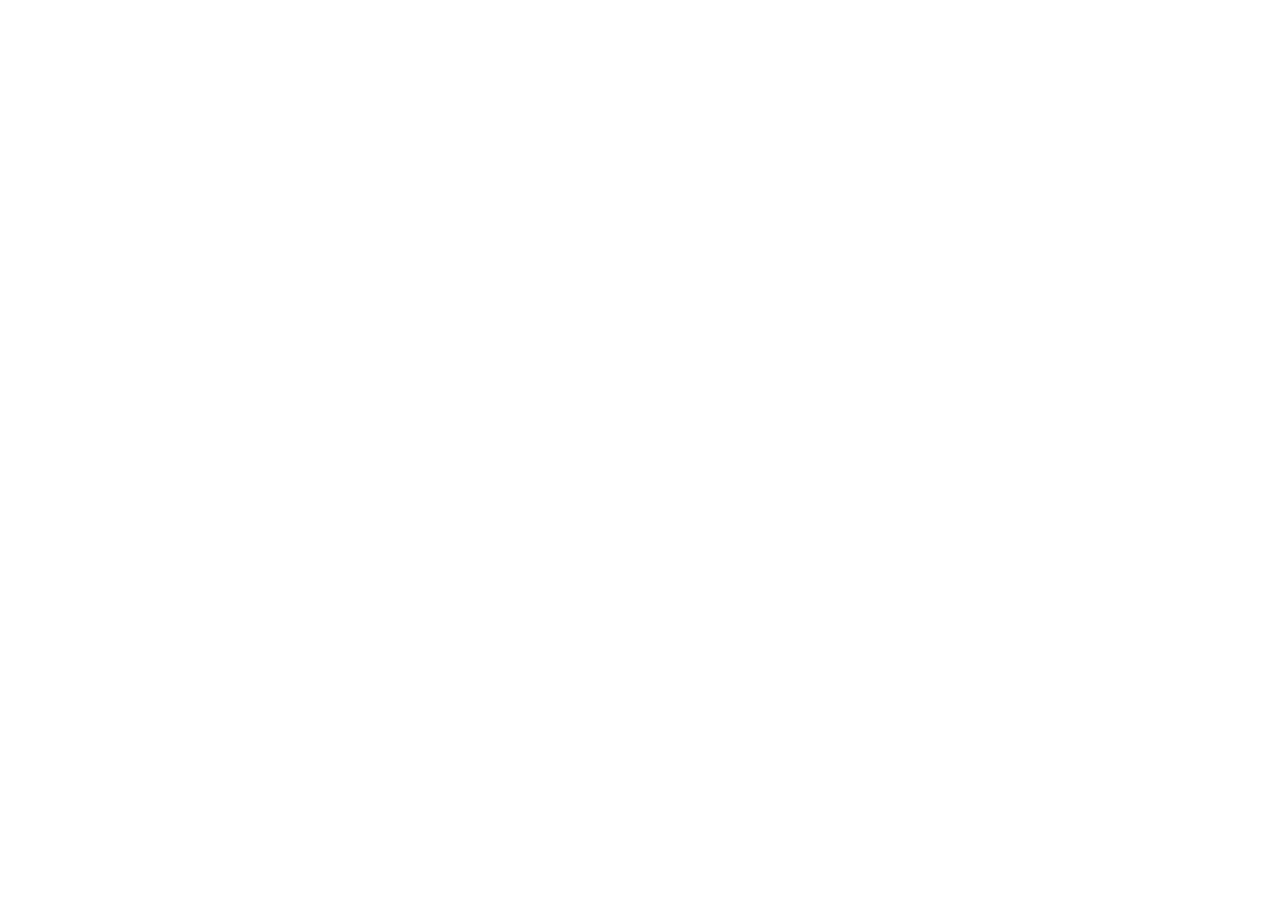
==== admin_staff/Graduation-Project-System/staff/pages/project-details/index.html @ 8a1c6c50 "update" ====
<!DOCTYPE html>
<html lang="en" dir="ltr">
<head>
    <meta charset="UTF-8">
    <meta name="viewport" content="width=device-width, initial-scale=1.0">
    <title>Project Details - Staff Portal</title>
    <!-- Font Awesome -->
    <link rel="stylesheet" href="https://cdnjs.cloudflare.com/ajax/libs/font-awesome/6.4.0/css/all.min.css">
    <!-- Shared Styles -->
    <link rel="stylesheet" href="../../shared/css/reset.css">
    <link rel="stylesheet" href="../../shared/css/layout.css">
    <!-- Page Custom Style -->
    <link rel="stylesheet" href="project-details.css">
</head>
<body>

    <div class="app-layout">
        <div class="sidebar-overlay" id="sidebarOverlay"></div>
        <!-- Sidebar -->
        <aside class="sidebar" id="sidebar">
            <div class="sidebar-header">
                <i class="fa-solid fa-graduation-cap sidebar-logo"></i>
                <h2>Graduation Projects<br>Review System</h2>
            </div>
            
            <hr class="sidebar-divider">

            <nav class="sidebar-nav">
                <ul>
                    <li>
                        <a href="../dashboard/index.html">
                            <i class="fa-solid fa-house"></i>
                            <span>Dashboard</span>
                        </a>
                    </li>
                    <li>
                        <a href="../developers/index.html">
                            <i class="fa-solid fa-users"></i>
                            <span>About Developers</span>
                        </a>
                    </li>
                    <li>
                        <a href="#" id="staffLogoutBtn">
                            <i class="fa-solid fa-right-from-bracket"></i>
                            <span>Logout</span>
                        </a>
                    </li>
                </ul>
                <div class="sidebar-illustration">
                    <img src="../../shared/assests/image.png" alt="Illustration">
                </div>
            </nav>
        </aside>

        <!-- Main Content Area -->
        <main class="main-content">
            <!-- Topbar Header -->
            <div class="topbar">
                <button type="button" class="sidebar-toggle-btn" id="sidebarToggle" aria-label="Toggle menu">
                    <i class="fa-solid fa-bars"></i>
                </button>
                <div class="user-profile-badge">
                    <i class="fa-solid fa-circle-user"></i>
                    <span id="loggedInDoctorName">Dr. Mostafa Shobeir</span>
                </div>
                <div class="breadcrumb-title">
                    <i class="fa-solid fa-house"></i>
                    Home / <span>View Details</span>
                </div>
            </div>

            <!-- Content -->
            <div class="project-details-grid animate-fade-up">

                <!-- Left Column: Team & Members Info -->
                <div class="details-column">

                    <!-- 1. Team Information -->
                    <div class="details-card">
                        <h3 class="card-header-title">Team Information</h3>
                        <div class="team-info-grid">
                            <div class="info-block">
                                <div class="info-label">Department</div>
                                <div class="info-value" id="pDepartment">Computer Science</div>
                            </div>
                            <div class="info-block">
                                <div class="info-label">Program</div>
                                <div class="info-value" id="pProgram">Computer Science</div>
                            </div>
                            <div class="info-block">
                                <div class="info-label">Academic Year</div>
                                <div class="info-value" id="pAcademicYear">2025/2026</div>
                            </div>
                            <div class="info-block">
                                <div class="info-label">Project Status</div>
                                <div class="info-value"><span id="pStatus" class="status-badge status-warning">Pending Review</span></div>
                            </div>
                            <div class="info-block">
                                <div class="info-label">Doctor Supervisor</div>
                                <div class="info-value" id="pSupervisorDoctor">—</div>
                            </div>
                            <div class="info-block">
                                <div class="info-label">TA Supervisor</div>
                                <div class="info-value" id="pSupervisorTa">—</div>
                            </div>
                        </div>
                    </div>

                    <!-- 2. Team Leader -->
                    <div class="details-card">
                        <h3 class="card-header-title">Team Leader</h3>
                        <div class="table-scroll">
                        <table class="mini-table">
                            <thead>
                                <tr>
                                    <th>Name</th>
                                    <th>Phone Number</th>
                                    <th>Role / Track</th>
                                    <th>Student ID</th>
                                </tr>
                            </thead>
                            <tbody id="pLeaderTableBody">
                                <!-- Populated via JS -->
                            </tbody>
                        </table>
                        </div>
                    </div>

                    <!-- 3. Team Members -->
                    <div class="details-card">
                        <h3 class="card-header-title">Team Members</h3>
                        <div class="table-scroll">
                        <table class="mini-table">
                            <thead>
                                <tr>
                                    <th>Name</th>
                                    <th>Phone Number</th>
                                    <th>Role / Track</th>
                                    <th>Student ID</th>
                                </tr>
                            </thead>
                            <tbody id="pMembersTableBody">
                                <!-- Populated via JS -->
                            </tbody>
                        </table>
                        </div>
                    </div>

                </div>

                <!-- Right Column: Project Details -->
                <div class="details-column">
                    <div class="details-card">
                        <h3 class="card-header-title">Project Information</h3>

                        <div class="info-block">
                            <div class="info-label">Project Title</div>
                            <div class="info-value" id="pTitle">Potato Rot Processing System</div>
                        </div>

                        <div class="info-block">
                            <div class="info-label">Project Idea</div>
                            <div class="info-value" id="pIdea">Loading project idea...</div>
                        </div>

                        <div class="info-block">
                            <div class="info-label">Problem Definition</div>
                            <div class="info-value" id="pProblem">Loading problem statement...</div>
                        </div>

                        <div class="info-block">
                            <div class="info-label">Problem Objectives</div>
                            <div class="info-value" id="pObjectives">Loading problem objectives...</div>
                        </div>

                        <div class="info-block">
                            <div class="info-label">Expected Contribution</div>
                            <div class="info-value" id="pContribution">Loading expected contribution...</div>
                        </div>

                        <button class="btn-status-action" id="openReviewModalBtn">
                            <i class="fa-solid fa-clipboard-check"></i> Review Project
                        </button>
                    </div>
                </div>

            </div>

            <!-- Return Back Button -->
            <div class="back-button-wrapper">
                <a href="../dashboard/index.html" class="btn-back">
                    Back
                </a>
            </div>
        </main>
    </div>

    <!-- Review Modal (شاشة المراجعة المنبثقة) -->
    <div id="reviewModal" class="modal-overlay">
        <div class="modal-content">
            <div class="modal-header">
                <h2>Review Project Decision</h2>
                <button id="closeModalBtn" class="close-btn">&times;</button>
            </div>
            
            <div class="modal-body">
                <form id="reviewForm">
                    <label class="form-label">Select Project Status:</label>
                    <div class="radio-options">
                        <label class="radio-card success">
                            <input type="radio" name="reviewStatus" value="Accepted" required>
                            <span>🟢 Accepted</span>
                        </label>
                        <label class="radio-card warning">
                            <input type="radio" name="reviewStatus" value="MinorRevision">
                            <span>🟠 Needs Minor Revision</span>
                        </label>
                        <label class="radio-card warning">
                            <input type="radio" name="reviewStatus" value="MajorRevision">
                            <span>🟠 Needs Major Revision</span>
                        </label>
                        <label class="radio-card danger">
                            <input type="radio" name="reviewStatus" value="Rejected">
                            <span>🔴 Rejected</span>
                        </label>
                    </div>

                    <div class="form-group">
                        <label for="doctorComment" class="form-label">Reviewer Comments / Notes:</label>
                        <textarea id="doctorComment" rows="4" placeholder="Write your feedback for the students or admin here..." required></textarea>
                    </div>

                    <div class="modal-footer">
                        <button type="button" id="cancelModalBtn" class="btn btn-outline-primary">Cancel</button>
                        <button type="submit" class="btn btn-primary">Submit Review</button>
                    </div>
                </form>
            </div>
        </div>
    </div>

    <!-- JS Files -->
    <script src="/api/runtime-config.js"></script>
    <script src="../../shared/js/api.js?v=1"></script>
<script src="../../shared/js/layout.js?v=1"></script>
    <script src="../../shared/js/animations.js?v=1"></script>
    <script src="project-details.js?v=1"></script>
</body>
</html>
---- admin_staff/Graduation-Project-System/staff/shared/css/layout.css ----
/* ==========================================================================
   STAFF SHARED LAYOUT STYLES (layout.css)
   ========================================================================== */

.app-layout {
    display: flex;
    min-height: 100vh;
}

/* Sidebar */
.sidebar {
    width: 280px;
    background: linear-gradient(180deg, #7A9EB8 0%, #8FB3CC 100%);
    color: #1E293B;
    display: flex;
    flex-direction: column;
    position: sticky;
    top: 0;
    height: 100vh;
    transition: transform var(--transition, 0.25s ease);
    z-index: 100;
}

.sidebar-header {
    display: flex;
    align-items: center;
    gap: 14px;
    padding: 30px 24px 20px;
}

.sidebar-logo {
    font-size: 32px;
    color: #1E293B;
}

.sidebar-header h2 {
    font-size: 17px;
    font-weight: 800;
    color: #1E293B;
    line-height: 1.3;
}

.sidebar-divider {
    height: 1px;
    background: rgba(30, 41, 59, 0.15);
    margin: 10px 24px 20px;
    border: none;
}

.sidebar-nav {
    flex: 1;
    padding: 0 16px;
    display: flex;
    flex-direction: column;
}

.sidebar-nav ul {
    display: flex;
    flex-direction: column;
    gap: 8px;
    list-style: none;
    padding: 0;
    margin: 0;
}

.sidebar-nav a {
    display: flex;
    align-items: center;
    gap: 14px;
    padding: 12px 18px;
    border-radius: 12px;
    color: #2D3748;
    font-weight: 700;
    font-size: 15px;
    text-decoration: none;
    transition: all var(--transition, 0.25s ease);
}

.sidebar-nav a i {
    font-size: 20px;
    width: 24px;
    text-align: center;
}

.sidebar-nav a:hover {
    background: rgba(255, 255, 255, 0.25);
}

.sidebar-nav a.active {
    background: rgba(255, 255, 255, 0.4);
    color: #0F172A;
    box-shadow: 0 4px 12px rgba(0, 0, 0, 0.05);
}

.sidebar-illustration {
    margin-top: auto;
    padding: 10px 20px 20px;
    text-align: center;
}

.sidebar-illustration img {
    max-width: 100%;
    height: auto;
    object-fit: contain;
    opacity: 0.9;
}

/* Main Content Area */
.main-content {
    flex: 1;
    padding: 32px 40px;
    background-color: #EBF0F5;
    min-height: 100vh;
    overflow-x: hidden;
}

/* Topbar Header for Staff */
.topbar {
    display: flex;
    align-items: center;
    justify-content: space-between;
    margin-bottom: 28px;
}

.user-profile-badge {
    display: flex;
    align-items: center;
    gap: 10px;
    font-size: 18px;
    font-weight: 800;
    color: #1E293B;
}

.user-profile-badge i {
    font-size: 32px;
    color: #64748B;
}

.breadcrumb-title {
    display: flex;
    align-items: center;
    gap: 8px;
    font-size: 15px;
    font-weight: 700;
    color: #475569;
}

.breadcrumb-title span {
    color: #94A3B8;
    font-weight: 600;
}

/* Badges and Global Utilities */
.status-badge { 
    padding: 6px 16px; 
    border-radius: 50px; 
    font-size: 13px; 
    font-weight: 700; 
    display: inline-flex;
    align-items: center;
    gap: 6px;
}
.status-warning { background: rgba(245, 158, 11, 0.15); color: #D97706; }
.status-success { background: rgba(16, 185, 129, 0.15); color: #059669; }
.status-error { background: rgba(239, 68, 68, 0.15); color: #DC2626; }
.sidebar-illustration {
    margin-top: auto;
    padding: 20px 10px 10px 10px;
    text-align: center;
}

.sidebar-illustration img {
    max-width: 100%;
    height: auto;
    object-fit: contain;
}
/* Buttons */
.btn {
    display: inline-flex; 
    align-items: center; 
    justify-content: center;
    gap: 8px;
    padding: 10px 20px; 
    border-radius: 10px;
    font-weight: 700; 
    font-size: 14px;
    transition: all var(--transition, 0.25s ease);
}
.btn-outline-primary {
    border: 1.5px solid #2563EB;
    color: #2563EB;
    background: transparent;
}
.btn-outline-primary:hover {
    background: #2563EB;
    color: #FFFFFF;
}
.btn-primary {
    background: #2563EB;
    color: #FFFFFF;
}
.btn-primary:hover {
    background: #1D4ED8;
}

/* ==========================================================================
   RESPONSIVE STYLES (added to make the layout adapt to smaller screens)
   Sizes, colors and spacing above are untouched - everything below only
   adds behaviour for narrower viewports.
   ========================================================================== */

/* Hamburger button - hidden on desktop, shown on small screens */
.sidebar-toggle-btn {
    display: none;
    align-items: center;
    justify-content: center;
    width: 40px;
    height: 40px;
    border-radius: 10px;
    background: #FFFFFF;
    color: #334155;
    font-size: 18px;
    box-shadow: 0 2px 8px rgba(15, 23, 42, 0.08);
    flex-shrink: 0;
    cursor: pointer;
}

/* Dark backdrop shown behind the sidebar when it's open on mobile */
.sidebar-overlay {
    display: none;
    position: fixed;
    inset: 0;
    background: rgba(15, 23, 42, 0.5);
    z-index: 99;
}

.sidebar-overlay.active {
    display: block;
}

@media (max-width: 1200px) {
    .main-content {
        padding: 32px 28px;
    }
}

@media (max-width: 1024px) {
    .sidebar {
        width: 240px;
    }

    .main-content {
        padding: 28px 22px;
    }
}

@media (max-width: 900px) {
    .sidebar-toggle-btn {
        display: inline-flex;
    }

    .sidebar {
        position: fixed;
        top: 0;
        left: 0;
        width: 270px;
        transform: translateX(-100%);
        box-shadow: 0 0 30px rgba(15, 23, 42, 0.2);
    }

    .sidebar.open {
        transform: translateX(0);
    }

    .main-content {
        padding: 24px 20px;
    }

    .topbar {
        flex-wrap: wrap;
        row-gap: 14px;
    }

    .user-profile-badge {
        font-size: 16px;
    }
}

@media (max-width: 480px) {
    .main-content {
        padding: 18px 14px;
    }

    .sidebar {
        width: 85%;
        max-width: 270px;
    }

    .sidebar-header h2 {
        font-size: 15px;
    }

    .user-profile-badge span {
        font-size: 15px;
    }
}
---- admin_staff/Graduation-Project-System/staff/pages/project-details/project-details.css ----
/* Grid Layout for Project Details — matches the admin portal's project-details page */
.project-details-grid {
    display: grid;
    grid-template-columns: 1fr 1.2fr;
    gap: 24px;
    margin-bottom: 28px;
}

.details-column {
    display: flex;
    flex-direction: column;
    gap: 24px;
}

/* Card General Styling */
.details-card {
    background: #FFFFFF;
    border-radius: 16px;
    padding: 24px;
    box-shadow: 0 4px 15px rgba(0, 0, 0, 0.03);
}

.card-header-title {
    font-size: 16px;
    font-weight: 800;
    color: #1E293B;
    margin-bottom: 20px;
    padding-bottom: 10px;
    border-bottom: 1px solid #F1F5F9;
}

/* Project Info List */
.info-block {
    margin-bottom: 18px;
}

.info-block:last-child {
    margin-bottom: 0;
}

.info-label {
    font-size: 13px;
    font-weight: 700;
    color: #64748B;
    margin-bottom: 6px;
}

.info-value {
    font-size: 14px;
    font-weight: 600;
    color: #0F172A;
    line-height: 1.6;
}

/* Team Info Horizontal Grid */
.team-info-grid {
    display: grid;
    grid-template-columns: repeat(4, 1fr);
    gap: 16px;
}

/* Tables for Leader & Members */
.mini-table {
    width: 100%;
    border-collapse: collapse;
}

.table-scroll {
    width: 100%;
    overflow-x: auto;
}

.mini-table th {
    font-size: 12px;
    font-weight: 700;
    color: #64748B;
    padding: 10px 12px;
    text-align: left;
    border-bottom: 1px solid #E2E8F0;
}

.mini-table td {
    font-size: 13px;
    font-weight: 600;
    color: #1E293B;
    padding: 12px;
    border-bottom: 1px solid #F8FAFC;
}

/* Action Button */
.btn-status-action {
    width: 100%;
    background-color: #0D47A1;
    color: #FFFFFF;
    font-size: 15px;
    font-weight: 700;
    padding: 12px;
    border-radius: 10px;
    border: none;
    cursor: pointer;
    transition: all var(--transition);
    margin-top: 20px;
    display: flex;
    align-items: center;
    justify-content: center;
    gap: 8px;
}

.btn-status-action:hover {
    background-color: #0A3882;
}

.back-button-wrapper {
    display: flex;
    justify-content: center;
    margin-top: 10px;
}

.btn-back {
    background-color: #0D47A1;
    color: #FFFFFF;
    font-size: 15px;
    font-weight: 700;
    padding: 12px 48px;
    border-radius: 10px;
    border: none;
    cursor: pointer;
    text-decoration: none;
    display: inline-flex;
    align-items: center;
    gap: 8px;
    transition: all var(--transition);
}

.btn-back:hover {
    background-color: #0A3882;
    transform: translateY(-2px);
}

/* Fade Up Animation (matches admin portal) */
.animate-fade-up { opacity: 0; transform: translateY(16px); }
.fade-up-active { animation: fadeUp 0.5s ease forwards; }

@keyframes fadeUp {
    to { opacity: 1; transform: translateY(0); }
}

/* Modal Styles */
.modal-overlay {
    position: fixed;
    top: 0; left: 0;
    width: 100vw; height: 100vh;
    background: rgba(15, 23, 42, 0.5);
    display: none;
    align-items: center;
    justify-content: center;
    z-index: 1000;
}

.modal-overlay.active { display: flex; }

.modal-content {
    background: #FFFFFF;
    border-radius: 16px;
    width: 100%;
    max-width: 550px;
    padding: 28px;
    box-shadow: 0 20px 25px -5px rgba(0,0,0,0.1);
}

.modal-header {
    display: flex;
    justify-content: space-between;
    align-items: center;
    margin-bottom: 20px;
}

.close-btn { font-size: 24px; font-weight: bold; cursor: pointer; color: #64748B; }

.form-label { display: block; font-weight: 700; margin-bottom: 10px; font-size: 14px; }

.radio-options {
    display: flex;
    flex-direction: column;
    gap: 10px;
    margin-bottom: 20px;
}

.radio-card {
    display: flex;
    align-items: center;
    gap: 10px;
    padding: 12px 16px;
    border: 1px solid #CBD5E1;
    border-radius: 10px;
    cursor: pointer;
    font-weight: 600;
}

.radio-card:hover { background: #F8FAFC; }

textarea {
    width: 100%;
    padding: 12px;
    border-radius: 10px;
    border: 1px solid #CBD5E1;
    font-family: inherit;
    outline: none;
}

.modal-footer {
    display: flex;
    justify-content: flex-end;
    gap: 12px;
    margin-top: 20px;
}

/* ─── RESPONSIVE ─── */
@media (max-width: 1024px) {
    .project-details-grid {
        grid-template-columns: 1fr;
    }
    .team-info-grid {
        grid-template-columns: repeat(2, 1fr);
    }
}

@media (max-width: 480px) {
    .team-info-grid {
        grid-template-columns: 1fr;
    }
    .details-card {
        padding: 18px;
    }
    .btn-back {
        width: 100%;
        justify-content: center;
        padding: 12px 24px;
    }
    .modal-content {
        padding: 20px;
    }
    .modal-footer {
        flex-direction: column-reverse;
    }
    .modal-footer .btn {
        width: 100%;
    }
}
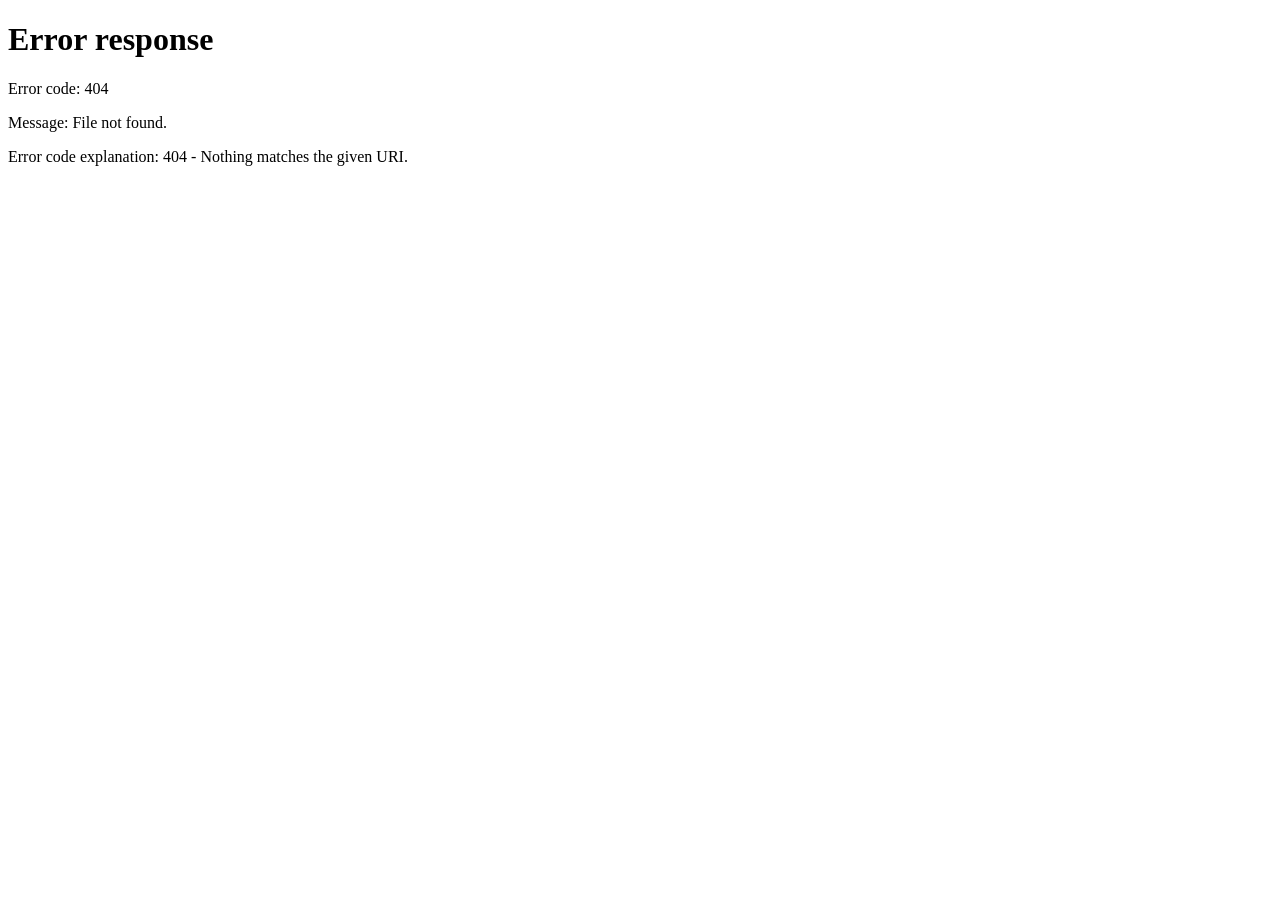
==== commit 4a80d36c: "Update index.html" ====
--- a/admin_staff/Graduation-Project-System/staff/pages/project-details/index.html
+++ b/admin_staff/Graduation-Project-System/staff/pages/project-details/index.html
@@ -1,249 +1,697 @@
 <!DOCTYPE html>
 <html lang="en" dir="ltr">
+
 <head>
     <meta charset="UTF-8">
     <meta name="viewport" content="width=device-width, initial-scale=1.0">
+
     <title>Project Details - Staff Portal</title>
+
     <!-- Font Awesome -->
-    <link rel="stylesheet" href="https://cdnjs.cloudflare.com/ajax/libs/font-awesome/6.4.0/css/all.min.css">
+    <link
+        rel="stylesheet"
+        href="https://cdnjs.cloudflare.com/ajax/libs/font-awesome/6.4.0/css/all.min.css"
+    >
+
     <!-- Shared Styles -->
-    <link rel="stylesheet" href="../../shared/css/reset.css">
-    <link rel="stylesheet" href="../../shared/css/layout.css">
+    <link
+        rel="stylesheet"
+        href="../../shared/css/reset.css"
+    >
+
+    <link
+        rel="stylesheet"
+        href="../../shared/css/layout.css"
+    >
+
     <!-- Page Custom Style -->
-    <link rel="stylesheet" href="project-details.css">
+    <link
+        rel="stylesheet"
+        href="project-details.css"
+    >
 </head>
+
 <body>
 
     <div class="app-layout">
-        <div class="sidebar-overlay" id="sidebarOverlay"></div>
-        <!-- Sidebar -->
-        <aside class="sidebar" id="sidebar">
+
+        <!-- Sidebar Overlay -->
+        <div
+            class="sidebar-overlay"
+            id="sidebarOverlay"
+        ></div>
+
+
+        <!-- =====================================================
+             SIDEBAR
+        ====================================================== -->
+
+        <aside
+            class="sidebar"
+            id="sidebar"
+        >
+
             <div class="sidebar-header">
-                <i class="fa-solid fa-graduation-cap sidebar-logo"></i>
-                <h2>Graduation Projects<br>Review System</h2>
+
+                <i
+                    class="fa-solid fa-graduation-cap sidebar-logo"
+                ></i>
+
+                <h2>
+                    Graduation Projects<br>
+                    Review System
+                </h2>
+
             </div>
-            
+
+
             <hr class="sidebar-divider">
 
+
             <nav class="sidebar-nav">
+
                 <ul>
+
                     <li>
                         <a href="../dashboard/index.html">
+
                             <i class="fa-solid fa-house"></i>
-                            <span>Dashboard</span>
+
+                            <span>
+                                Dashboard
+                            </span>
+
                         </a>
                     </li>
+
+
                     <li>
                         <a href="../developers/index.html">
+
                             <i class="fa-solid fa-users"></i>
-                            <span>About Developers</span>
+
+                            <span>
+                                About Developers
+                            </span>
+
                         </a>
                     </li>
+
+
                     <li>
-                        <a href="#" id="staffLogoutBtn">
-                            <i class="fa-solid fa-right-from-bracket"></i>
-                            <span>Logout</span>
+                        <a
+                            href="#"
+                            id="staffLogoutBtn"
+                        >
+
+                            <i
+                                class="fa-solid fa-right-from-bracket"
+                            ></i>
+
+                            <span>
+                                Logout
+                            </span>
+
                         </a>
                     </li>
+
                 </ul>
+
+
                 <div class="sidebar-illustration">
-                    <img src="../../shared/assests/image.png" alt="Illustration">
+
+                    <img
+                        src="../../shared/assests/image.png"
+                        alt="Illustration"
+                    >
+
                 </div>
+
             </nav>
+
         </aside>
 
-        <!-- Main Content Area -->
+
+
+        <!-- =====================================================
+             MAIN CONTENT
+        ====================================================== -->
+
         <main class="main-content">
-            <!-- Topbar Header -->
+
+
+            <!-- =================================================
+                 TOPBAR
+            ================================================== -->
+
             <div class="topbar">
-                <button type="button" class="sidebar-toggle-btn" id="sidebarToggle" aria-label="Toggle menu">
+
+                <button
+                    type="button"
+                    class="sidebar-toggle-btn"
+                    id="sidebarToggle"
+                    aria-label="Toggle menu"
+                >
+
                     <i class="fa-solid fa-bars"></i>
+
                 </button>
+
+
                 <div class="user-profile-badge">
-                    <i class="fa-solid fa-circle-user"></i>
-                    <span id="loggedInDoctorName">Dr. Mostafa Shobeir</span>
+
+                    <i
+                        class="fa-solid fa-circle-user"
+                    ></i>
+
+                    <span id="loggedInDoctorName">
+                        Dr. Mostafa Shobeir
+                    </span>
+
                 </div>
+
+
                 <div class="breadcrumb-title">
+
                     <i class="fa-solid fa-house"></i>
-                    Home / <span>View Details</span>
+
+                    Home /
+
+                    <span>
+                        View Details
+                    </span>
+
                 </div>
+
             </div>
 
-            <!-- Content -->
-            <div class="project-details-grid animate-fade-up">
-
-                <!-- Left Column: Team & Members Info -->
+
+
+            <!-- =================================================
+                 PROJECT DETAILS GRID
+            ================================================== -->
+
+            <div
+                class="project-details-grid animate-fade-up"
+            >
+
+
+                <!-- =============================================
+                     LEFT COLUMN
+                ============================================== -->
+
                 <div class="details-column">
 
-                    <!-- 1. Team Information -->
+
+                    <!-- =========================================
+                         TEAM INFORMATION
+                    ========================================== -->
+
                     <div class="details-card">
-                        <h3 class="card-header-title">Team Information</h3>
+
+                        <h3 class="card-header-title">
+                            Team Information
+                        </h3>
+
+
                         <div class="team-info-grid">
+
+
+                            <!-- Department -->
+
                             <div class="info-block">
-                                <div class="info-label">Department</div>
-                                <div class="info-value" id="pDepartment">Computer Science</div>
-                            </div>
+
+                                <div class="info-label">
+                                    Department
+                                </div>
+
+                                <div
+                                    class="info-value"
+                                    id="teamDepartment"
+                                >
+                                    —
+                                </div>
+
+                            </div>
+
+
+
+                            <!-- Program -->
+
                             <div class="info-block">
-                                <div class="info-label">Program</div>
-                                <div class="info-value" id="pProgram">Computer Science</div>
-                            </div>
+
+                                <div class="info-label">
+                                    Program
+                                </div>
+
+                                <div
+                                    class="info-value"
+                                    id="teamProgram"
+                                >
+                                    —
+                                </div>
+
+                            </div>
+
+
+
+                            <!-- Academic Year -->
+
                             <div class="info-block">
-                                <div class="info-label">Academic Year</div>
-                                <div class="info-value" id="pAcademicYear">2025/2026</div>
-                            </div>
+
+                                <div class="info-label">
+                                    Academic Year
+                                </div>
+
+                                <div
+                                    class="info-value"
+                                    id="teamAcademicYear"
+                                >
+                                    —
+                                </div>
+
+                            </div>
+
+
+
+                            <!-- Regulation -->
+
                             <div class="info-block">
-                                <div class="info-label">Project Status</div>
-                                <div class="info-value"><span id="pStatus" class="status-badge status-warning">Pending Review</span></div>
-                            </div>
+
+                                <div class="info-label">
+                                    Regulation
+                                </div>
+
+                                <div
+                                    class="info-value"
+                                    id="teamRegulation"
+                                >
+                                    —
+                                </div>
+
+                            </div>
+
+
+
+                            <!-- Project Status -->
+
                             <div class="info-block">
-                                <div class="info-label">Doctor Supervisor</div>
-                                <div class="info-value" id="pSupervisorDoctor">—</div>
-                            </div>
+
+                                <div class="info-label">
+                                    Project Status
+                                </div>
+
+                                <div class="info-value">
+
+                                    <span
+                                        id="projectStatusBadge"
+                                        class="status-badge"
+                                    >
+
+                                        <span
+                                            id="projectStatusText"
+                                        >
+                                            Pending
+                                        </span>
+
+                                    </span>
+
+                                </div>
+
+                            </div>
+
+
+
+                            <!-- Doctor Supervisor -->
+
                             <div class="info-block">
-                                <div class="info-label">TA Supervisor</div>
-                                <div class="info-value" id="pSupervisorTa">—</div>
-                            </div>
-                        </div>
+
+                                <div class="info-label">
+                                    Doctor Supervisor
+                                </div>
+
+                                <div
+                                    class="info-value"
+                                    id="teamSupervisorDoctor"
+                                >
+                                    —
+                                </div>
+
+                            </div>
+
+
+
+                            <!-- TA Supervisor -->
+
+                            <div class="info-block">
+
+                                <div class="info-label">
+                                    TA Supervisor
+                                </div>
+
+                                <div
+                                    class="info-value"
+                                    id="teamSupervisorTa"
+                                >
+                                    —
+                                </div>
+
+                            </div>
+
+
+                        </div>
+
                     </div>
 
-                    <!-- 2. Team Leader -->
+
+
+                    <!-- =========================================
+                         TEAM LEADER
+                    ========================================== -->
+
                     <div class="details-card">
-                        <h3 class="card-header-title">Team Leader</h3>
+
+                        <h3 class="card-header-title">
+                            Team Leader
+                        </h3>
+
+
                         <div class="table-scroll">
-                        <table class="mini-table">
-                            <thead>
-                                <tr>
-                                    <th>Name</th>
-                                    <th>Phone Number</th>
-                                    <th>Role / Track</th>
-                                    <th>Student ID</th>
-                                </tr>
-                            </thead>
-                            <tbody id="pLeaderTableBody">
-                                <!-- Populated via JS -->
-                            </tbody>
-                        </table>
-                        </div>
+
+                            <table class="mini-table">
+
+                                <thead>
+
+                                    <tr>
+
+                                        <th>
+                                            Name
+                                        </th>
+
+                                        <th>
+                                            Phone Number
+                                        </th>
+
+                                        <th>
+                                            Role / Track
+                                        </th>
+
+                                        <th>
+                                            Student ID
+                                        </th>
+
+                                    </tr>
+
+                                </thead>
+
+
+                                <tbody
+                                    id="leaderTableBody"
+                                >
+
+                                    <tr>
+
+                                        <td
+                                            colspan="4"
+                                            style="
+                                                text-align:center;
+                                                color:#94A3B8;
+                                            "
+                                        >
+                                            Loading...
+                                        </td>
+
+                                    </tr>
+
+                                </tbody>
+
+                            </table>
+
+                        </div>
+
                     </div>
 
-                    <!-- 3. Team Members -->
+
+
+                    <!-- =========================================
+                         TEAM MEMBERS
+                    ========================================== -->
+
                     <div class="details-card">
-                        <h3 class="card-header-title">Team Members</h3>
+
+                        <h3 class="card-header-title">
+                            Team Members
+                        </h3>
+
+
                         <div class="table-scroll">
-                        <table class="mini-table">
-                            <thead>
-                                <tr>
-                                    <th>Name</th>
-                                    <th>Phone Number</th>
-                                    <th>Role / Track</th>
-                                    <th>Student ID</th>
-                                </tr>
-                            </thead>
-                            <tbody id="pMembersTableBody">
-                                <!-- Populated via JS -->
-                            </tbody>
-                        </table>
-                        </div>
+
+                            <table class="mini-table">
+
+                                <thead>
+
+                                    <tr>
+
+                                        <th>
+                                            Name
+                                        </th>
+
+                                        <th>
+                                            Phone Number
+                                        </th>
+
+                                        <th>
+                                            Role / Track
+                                        </th>
+
+                                        <th>
+                                            Student ID
+                                        </th>
+
+                                    </tr>
+
+                                </thead>
+
+
+                                <tbody
+                                    id="membersTableBody"
+                                >
+
+                                    <tr>
+
+                                        <td
+                                            colspan="4"
+                                            style="
+                                                text-align:center;
+                                                color:#94A3B8;
+                                            "
+                                        >
+                                            Loading...
+                                        </td>
+
+                                    </tr>
+
+                                </tbody>
+
+                            </table>
+
+                        </div>
+
                     </div>
 
+
                 </div>
 
-                <!-- Right Column: Project Details -->
+
+
+                <!-- =============================================
+                     RIGHT COLUMN
+                ============================================== -->
+
                 <div class="details-column">
+
+
+                    <!-- =========================================
+                         PROJECT INFORMATION
+                    ========================================== -->
+
                     <div class="details-card">
-                        <h3 class="card-header-title">Project Information</h3>
+
+                        <h3 class="card-header-title">
+                            Project Information
+                        </h3>
+
+
+
+                        <!-- Arabic Title -->
 
                         <div class="info-block">
-                            <div class="info-label">Project Title</div>
-                            <div class="info-value" id="pTitle">Potato Rot Processing System</div>
-                        </div>
+
+                            <div class="info-label">
+                                Project Title
+                            </div>
+
+                            <div
+                                class="info-value"
+                                id="projectTitleAr"
+                            >
+                                —
+                            </div>
+
+                        </div>
+
+
+
+                        <!-- English Title -->
 
                         <div class="info-block">
-                            <div class="info-label">Project Idea</div>
-                            <div class="info-value" id="pIdea">Loading project idea...</div>
-                        </div>
+
+                            <div class="info-label">
+                                English Title
+                            </div>
+
+                            <div
+                                class="info-value"
+                                id="projectTitleEn"
+                            >
+                                —
+                            </div>
+
+                        </div>
+
+
+
+                        <!-- Project Idea -->
 
                         <div class="info-block">
-                            <div class="info-label">Problem Definition</div>
-                            <div class="info-value" id="pProblem">Loading problem statement...</div>
-                        </div>
+
+                            <div class="info-label">
+                                Project Idea
+                            </div>
+
+                            <div
+                                class="info-value"
+                                id="projectIdea"
+                            >
+                                —
+                            </div>
+
+                        </div>
+
+
+
+                        <!-- Problem Definition -->
 
                         <div class="info-block">
-                            <div class="info-label">Problem Objectives</div>
-                            <div class="info-value" id="pObjectives">Loading problem objectives...</div>
-                        </div>
+
+                            <div class="info-label">
+                                Problem Definition
+                            </div>
+
+                            <div
+                                class="info-value"
+                                id="projectProblem"
+                            >
+                                —
+                            </div>
+
+                        </div>
+
+
+
+                        <!-- Objectives -->
 
                         <div class="info-block">
-                            <div class="info-label">Expected Contribution</div>
-                            <div class="info-value" id="pContribution">Loading expected contribution...</div>
-                        </div>
-
-                        <button class="btn-status-action" id="openReviewModalBtn">
-                            <i class="fa-solid fa-clipboard-check"></i> Review Project
-                        </button>
+
+                            <div class="info-label">
+                                Project Objectives
+                            </div>
+
+                            <div
+                                class="info-value"
+                                id="projectObjectives"
+                            >
+                                —
+                            </div>
+
+                        </div>
+
+
+
+                        <!-- Expected Contribution -->
+
+                        <div class="info-block">
+
+                            <div class="info-label">
+                                Expected Contribution
+                            </div>
+
+                            <div
+                                class="info-value"
+                                id="projectContribution"
+                            >
+                                —
+                            </div>
+
+                        </div>
+
+
+
                     </div>
+
+
                 </div>
 
             </div>
 
-            <!-- Return Back Button -->
+
+
+            <!-- =================================================
+                 BACK BUTTON
+            ================================================== -->
+
             <div class="back-button-wrapper">
-                <a href="../dashboard/index.html" class="btn-back">
+
+                <a
+                    href="../dashboard/index.html"
+                    class="btn-back"
+                >
                     Back
                 </a>
+
             </div>
+
+
         </main>
+
     </div>
 
-    <!-- Review Modal (شاشة المراجعة المنبثقة) -->
-    <div id="reviewModal" class="modal-overlay">
-        <div class="modal-content">
-            <div class="modal-header">
-                <h2>Review Project Decision</h2>
-                <button id="closeModalBtn" class="close-btn">&times;</button>
-            </div>
-            
-            <div class="modal-body">
-                <form id="reviewForm">
-                    <label class="form-label">Select Project Status:</label>
-                    <div class="radio-options">
-                        <label class="radio-card success">
-                            <input type="radio" name="reviewStatus" value="Accepted" required>
-                            <span>🟢 Accepted</span>
-                        </label>
-                        <label class="radio-card warning">
-                            <input type="radio" name="reviewStatus" value="MinorRevision">
-                            <span>🟠 Needs Minor Revision</span>
-                        </label>
-                        <label class="radio-card warning">
-                            <input type="radio" name="reviewStatus" value="MajorRevision">
-                            <span>🟠 Needs Major Revision</span>
-                        </label>
-                        <label class="radio-card danger">
-                            <input type="radio" name="reviewStatus" value="Rejected">
-                            <span>🔴 Rejected</span>
-                        </label>
-                    </div>
-
-                    <div class="form-group">
-                        <label for="doctorComment" class="form-label">Reviewer Comments / Notes:</label>
-                        <textarea id="doctorComment" rows="4" placeholder="Write your feedback for the students or admin here..." required></textarea>
-                    </div>
-
-                    <div class="modal-footer">
-                        <button type="button" id="cancelModalBtn" class="btn btn-outline-primary">Cancel</button>
-                        <button type="submit" class="btn btn-primary">Submit Review</button>
-                    </div>
-                </form>
-            </div>
-        </div>
-    </div>
-
-    <!-- JS Files -->
+
+
+    <!-- =========================================================
+         JAVASCRIPT
+    ========================================================== -->
+
+    <!-- Runtime Config -->
     <script src="/api/runtime-config.js"></script>
+
+
+    <!-- API -->
     <script src="../../shared/js/api.js?v=1"></script>
-<script src="../../shared/js/layout.js?v=1"></script>
+
+
+    <!-- Layout -->
+    <script src="../../shared/js/layout.js?v=1"></script>
+
+
+    <!-- Animations -->
     <script src="../../shared/js/animations.js?v=1"></script>
-    <script src="project-details.js?v=1"></script>
+
+
+    <!-- Page JavaScript -->
+    <script src="project-details.js?v=2"></script>
+
+
 </body>
-</html>+
+</html>
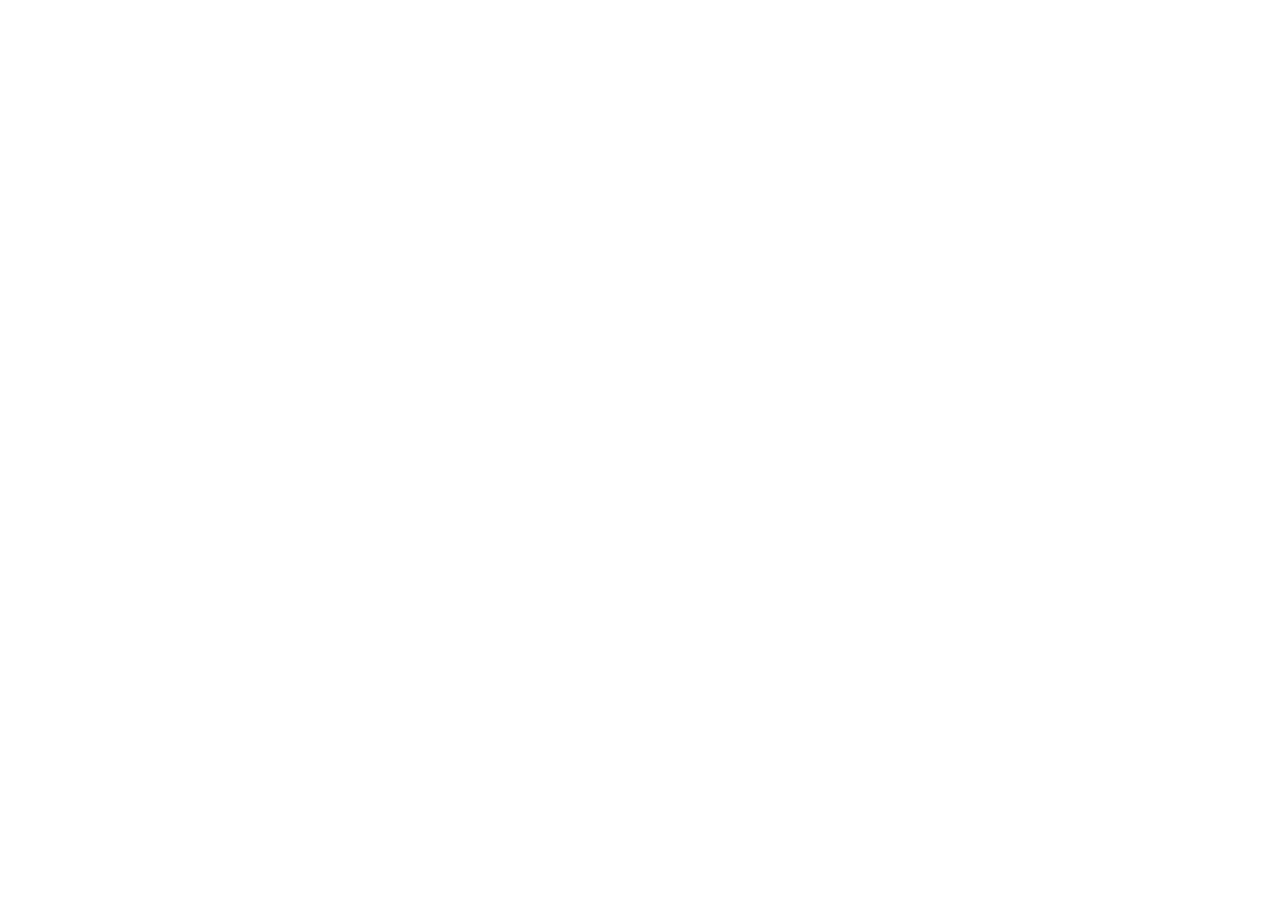
==== commit 292fef69: "Update index.html" ====
--- a/admin_staff/Graduation-Project-System/staff/pages/project-details/index.html
+++ b/admin_staff/Graduation-Project-System/staff/pages/project-details/index.html
@@ -1,697 +1,249 @@
 <!DOCTYPE html>
 <html lang="en" dir="ltr">
-
 <head>
     <meta charset="UTF-8">
     <meta name="viewport" content="width=device-width, initial-scale=1.0">
-
     <title>Project Details - Staff Portal</title>
-
     <!-- Font Awesome -->
-    <link
-        rel="stylesheet"
-        href="https://cdnjs.cloudflare.com/ajax/libs/font-awesome/6.4.0/css/all.min.css"
-    >
-
+    <link rel="stylesheet" href="https://cdnjs.cloudflare.com/ajax/libs/font-awesome/6.4.0/css/all.min.css">
     <!-- Shared Styles -->
-    <link
-        rel="stylesheet"
-        href="../../shared/css/reset.css"
-    >
-
-    <link
-        rel="stylesheet"
-        href="../../shared/css/layout.css"
-    >
-
+    <link rel="stylesheet" href="../../shared/css/reset.css">
+    <link rel="stylesheet" href="../../shared/css/layout.css">
     <!-- Page Custom Style -->
-    <link
-        rel="stylesheet"
-        href="project-details.css"
-    >
+    <link rel="stylesheet" href="project-details.css">
 </head>
-
 <body>
 
     <div class="app-layout">
-
-        <!-- Sidebar Overlay -->
-        <div
-            class="sidebar-overlay"
-            id="sidebarOverlay"
-        ></div>
-
-
-        <!-- =====================================================
-             SIDEBAR
-        ====================================================== -->
-
-        <aside
-            class="sidebar"
-            id="sidebar"
-        >
-
+        <div class="sidebar-overlay" id="sidebarOverlay"></div>
+        <!-- Sidebar -->
+        <aside class="sidebar" id="sidebar">
             <div class="sidebar-header">
-
-                <i
-                    class="fa-solid fa-graduation-cap sidebar-logo"
-                ></i>
-
-                <h2>
-                    Graduation Projects<br>
-                    Review System
-                </h2>
-
-            </div>
-
-
+                <i class="fa-solid fa-graduation-cap sidebar-logo"></i>
+                <h2>Graduation Projects<br>Review System</h2>
+            </div>
+            
             <hr class="sidebar-divider">
 
-
             <nav class="sidebar-nav">
-
                 <ul>
-
                     <li>
                         <a href="../dashboard/index.html">
-
                             <i class="fa-solid fa-house"></i>
-
-                            <span>
-                                Dashboard
-                            </span>
-
+                            <span>Dashboard</span>
                         </a>
                     </li>
-
-
                     <li>
                         <a href="../developers/index.html">
-
                             <i class="fa-solid fa-users"></i>
-
-                            <span>
-                                About Developers
-                            </span>
-
+                            <span>About Developers</span>
                         </a>
                     </li>
-
-
                     <li>
-                        <a
-                            href="#"
-                            id="staffLogoutBtn"
-                        >
-
-                            <i
-                                class="fa-solid fa-right-from-bracket"
-                            ></i>
-
-                            <span>
-                                Logout
-                            </span>
-
+                        <a href="#" id="staffLogoutBtn">
+                            <i class="fa-solid fa-right-from-bracket"></i>
+                            <span>Logout</span>
                         </a>
                     </li>
-
                 </ul>
-
-
                 <div class="sidebar-illustration">
-
-                    <img
-                        src="../../shared/assests/image.png"
-                        alt="Illustration"
-                    >
-
-                </div>
-
+                    <img src="../../shared/assests/image.png" alt="Illustration">
+                </div>
             </nav>
-
         </aside>
 
-
-
-        <!-- =====================================================
-             MAIN CONTENT
-        ====================================================== -->
-
+        <!-- Main Content Area -->
         <main class="main-content">
-
-
-            <!-- =================================================
-                 TOPBAR
-            ================================================== -->
-
+            <!-- Topbar Header -->
             <div class="topbar">
-
-                <button
-                    type="button"
-                    class="sidebar-toggle-btn"
-                    id="sidebarToggle"
-                    aria-label="Toggle menu"
-                >
-
+                <button type="button" class="sidebar-toggle-btn" id="sidebarToggle" aria-label="Toggle menu">
                     <i class="fa-solid fa-bars"></i>
-
                 </button>
-
-
                 <div class="user-profile-badge">
-
-                    <i
-                        class="fa-solid fa-circle-user"
-                    ></i>
-
-                    <span id="loggedInDoctorName">
-                        Dr. Mostafa Shobeir
-                    </span>
-
-                </div>
-
-
+                    <i class="fa-solid fa-circle-user"></i>
+                    <span id="loggedInDoctorName">Dr. Mostafa Shobeir</span>
+                </div>
                 <div class="breadcrumb-title">
-
                     <i class="fa-solid fa-house"></i>
-
-                    Home /
-
-                    <span>
-                        View Details
-                    </span>
-
-                </div>
-
-            </div>
-
-
-
-            <!-- =================================================
-                 PROJECT DETAILS GRID
-            ================================================== -->
-
-            <div
-                class="project-details-grid animate-fade-up"
-            >
-
-
-                <!-- =============================================
-                     LEFT COLUMN
-                ============================================== -->
-
+                    Home / <span>View Details</span>
+                </div>
+            </div>
+
+            <!-- Content -->
+            <div class="project-details-grid animate-fade-up">
+
+                <!-- Left Column: Team & Members Info -->
                 <div class="details-column">
 
-
-                    <!-- =========================================
-                         TEAM INFORMATION
-                    ========================================== -->
-
-                    <div class="details-card">
-
-                        <h3 class="card-header-title">
-                            Team Information
-                        </h3>
-
-
+                    <!-- 1. Team Information -->
+                    <div class="details-card">
+                        <h3 class="card-header-title">Team Information</h3>
                         <div class="team-info-grid">
-
-
-                            <!-- Department -->
-
-                            <div class="info-block">
-
-                                <div class="info-label">
-                                    Department
-                                </div>
-
-                                <div
-                                    class="info-value"
-                                    id="teamDepartment"
-                                >
-                                    —
-                                </div>
-
-                            </div>
-
-
-
-                            <!-- Program -->
-
-                            <div class="info-block">
-
-                                <div class="info-label">
-                                    Program
-                                </div>
-
-                                <div
-                                    class="info-value"
-                                    id="teamProgram"
-                                >
-                                    —
-                                </div>
-
-                            </div>
-
-
-
-                            <!-- Academic Year -->
-
-                            <div class="info-block">
-
-                                <div class="info-label">
-                                    Academic Year
-                                </div>
-
-                                <div
-                                    class="info-value"
-                                    id="teamAcademicYear"
-                                >
-                                    —
-                                </div>
-
-                            </div>
-
-
-
-                            <!-- Regulation -->
-
-                            <div class="info-block">
-
-                                <div class="info-label">
-                                    Regulation
-                                </div>
-
-                                <div
-                                    class="info-value"
-                                    id="teamRegulation"
-                                >
-                                    —
-                                </div>
-
-                            </div>
-
-
-
-                            <!-- Project Status -->
-
-                            <div class="info-block">
-
-                                <div class="info-label">
-                                    Project Status
-                                </div>
-
-                                <div class="info-value">
-
-                                    <span
-                                        id="projectStatusBadge"
-                                        class="status-badge"
-                                    >
-
-                                        <span
-                                            id="projectStatusText"
-                                        >
-                                            Pending
-                                        </span>
-
-                                    </span>
-
-                                </div>
-
-                            </div>
-
-
-
-                            <!-- Doctor Supervisor -->
-
-                            <div class="info-block">
-
-                                <div class="info-label">
-                                    Doctor Supervisor
-                                </div>
-
-                                <div
-                                    class="info-value"
-                                    id="teamSupervisorDoctor"
-                                >
-                                    —
-                                </div>
-
-                            </div>
-
-
-
-                            <!-- TA Supervisor -->
-
-                            <div class="info-block">
-
-                                <div class="info-label">
-                                    TA Supervisor
-                                </div>
-
-                                <div
-                                    class="info-value"
-                                    id="teamSupervisorTa"
-                                >
-                                    —
-                                </div>
-
-                            </div>
-
-
-                        </div>
-
-                    </div>
-
-
-
-                    <!-- =========================================
-                         TEAM LEADER
-                    ========================================== -->
-
-                    <div class="details-card">
-
-                        <h3 class="card-header-title">
-                            Team Leader
-                        </h3>
-
-
+                            <div class="info-block">
+                                <div class="info-label">Department</div>
+                                <div class="info-value" id="pDepartment">Computer Science</div>
+                            </div>
+                            <div class="info-block">
+                                <div class="info-label">Program</div>
+                                <div class="info-value" id="pProgram">Computer Science</div>
+                            </div>
+                            <div class="info-block">
+                                <div class="info-label">Academic Year</div>
+                                <div class="info-value" id="pAcademicYear">2025/2026</div>
+                            </div>
+                            <div class="info-block">
+                                <div class="info-label">Project Status</div>
+                                <div class="info-value"><span id="pStatus" class="status-badge status-warning">Pending Review</span></div>
+                            </div>
+                            <div class="info-block">
+                                <div class="info-label">Doctor Supervisor</div>
+                                <div class="info-value" id="pSupervisorDoctor">—</div>
+                            </div>
+                            <div class="info-block">
+                                <div class="info-label">TA Supervisor</div>
+                                <div class="info-value" id="pSupervisorTa">—</div>
+                            </div>
+                        </div>
+                    </div>
+
+                    <!-- 2. Team Leader -->
+                    <div class="details-card">
+                        <h3 class="card-header-title">Team Leader</h3>
                         <div class="table-scroll">
-
-                            <table class="mini-table">
-
-                                <thead>
-
-                                    <tr>
-
-                                        <th>
-                                            Name
-                                        </th>
-
-                                        <th>
-                                            Phone Number
-                                        </th>
-
-                                        <th>
-                                            Role / Track
-                                        </th>
-
-                                        <th>
-                                            Student ID
-                                        </th>
-
-                                    </tr>
-
-                                </thead>
-
-
-                                <tbody
-                                    id="leaderTableBody"
-                                >
-
-                                    <tr>
-
-                                        <td
-                                            colspan="4"
-                                            style="
-                                                text-align:center;
-                                                color:#94A3B8;
-                                            "
-                                        >
-                                            Loading...
-                                        </td>
-
-                                    </tr>
-
-                                </tbody>
-
-                            </table>
-
-                        </div>
-
-                    </div>
-
-
-
-                    <!-- =========================================
-                         TEAM MEMBERS
-                    ========================================== -->
-
-                    <div class="details-card">
-
-                        <h3 class="card-header-title">
-                            Team Members
-                        </h3>
-
-
+                        <table class="mini-table">
+                            <thead>
+                                <tr>
+                                    <th>Name</th>
+                                    <th>Phone Number</th>
+                                    <th>Role / Track</th>
+                                    <th>Student ID</th>
+                                </tr>
+                            </thead>
+                            <tbody id="pLeaderTableBody">
+                                <!-- Populated via JS -->
+                            </tbody>
+                        </table>
+                        </div>
+                    </div>
+
+                    <!-- 3. Team Members -->
+                    <div class="details-card">
+                        <h3 class="card-header-title">Team Members</h3>
                         <div class="table-scroll">
-
-                            <table class="mini-table">
-
-                                <thead>
-
-                                    <tr>
-
-                                        <th>
-                                            Name
-                                        </th>
-
-                                        <th>
-                                            Phone Number
-                                        </th>
-
-                                        <th>
-                                            Role / Track
-                                        </th>
-
-                                        <th>
-                                            Student ID
-                                        </th>
-
-                                    </tr>
-
-                                </thead>
-
-
-                                <tbody
-                                    id="membersTableBody"
-                                >
-
-                                    <tr>
-
-                                        <td
-                                            colspan="4"
-                                            style="
-                                                text-align:center;
-                                                color:#94A3B8;
-                                            "
-                                        >
-                                            Loading...
-                                        </td>
-
-                                    </tr>
-
-                                </tbody>
-
-                            </table>
-
-                        </div>
-
-                    </div>
-
-
-                </div>
-
-
-
-                <!-- =============================================
-                     RIGHT COLUMN
-                ============================================== -->
-
+                        <table class="mini-table">
+                            <thead>
+                                <tr>
+                                    <th>Name</th>
+                                    <th>Phone Number</th>
+                                    <th>Role / Track</th>
+                                    <th>Student ID</th>
+                                </tr>
+                            </thead>
+                            <tbody id="pMembersTableBody">
+                                <!-- Populated via JS -->
+                            </tbody>
+                        </table>
+                        </div>
+                    </div>
+
+                </div>
+
+                <!-- Right Column: Project Details -->
                 <div class="details-column">
-
-
-                    <!-- =========================================
-                         PROJECT INFORMATION
-                    ========================================== -->
-
-                    <div class="details-card">
-
-                        <h3 class="card-header-title">
-                            Project Information
-                        </h3>
-
-
-
-                        <!-- Arabic Title -->
-
-                        <div class="info-block">
-
-                            <div class="info-label">
-                                Project Title
-                            </div>
-
-                            <div
-                                class="info-value"
-                                id="projectTitleAr"
-                            >
-                                —
-                            </div>
-
-                        </div>
-
-
-
-                        <!-- English Title -->
-
-                        <div class="info-block">
-
-                            <div class="info-label">
-                                English Title
-                            </div>
-
-                            <div
-                                class="info-value"
-                                id="projectTitleEn"
-                            >
-                                —
-                            </div>
-
-                        </div>
-
-
-
-                        <!-- Project Idea -->
-
-                        <div class="info-block">
-
-                            <div class="info-label">
-                                Project Idea
-                            </div>
-
-                            <div
-                                class="info-value"
-                                id="projectIdea"
-                            >
-                                —
-                            </div>
-
-                        </div>
-
-
-
-                        <!-- Problem Definition -->
-
-                        <div class="info-block">
-
-                            <div class="info-label">
-                                Problem Definition
-                            </div>
-
-                            <div
-                                class="info-value"
-                                id="projectProblem"
-                            >
-                                —
-                            </div>
-
-                        </div>
-
-
-
-                        <!-- Objectives -->
-
-                        <div class="info-block">
-
-                            <div class="info-label">
-                                Project Objectives
-                            </div>
-
-                            <div
-                                class="info-value"
-                                id="projectObjectives"
-                            >
-                                —
-                            </div>
-
-                        </div>
-
-
-
-                        <!-- Expected Contribution -->
-
-                        <div class="info-block">
-
-                            <div class="info-label">
-                                Expected Contribution
-                            </div>
-
-                            <div
-                                class="info-value"
-                                id="projectContribution"
-                            >
-                                —
-                            </div>
-
-                        </div>
-
-
-
-                    </div>
-
-
-                </div>
-
-            </div>
-
-
-
-            <!-- =================================================
-                 BACK BUTTON
-            ================================================== -->
-
+                    <div class="details-card">
+                        <h3 class="card-header-title">Project Information</h3>
+
+                        <div class="info-block">
+                            <div class="info-label">Project Title</div>
+                            <div class="info-value" id="pTitle">Potato Rot Processing System</div>
+                        </div>
+
+                        <div class="info-block">
+                            <div class="info-label">Project Idea</div>
+                            <div class="info-value" id="pIdea">Loading project idea...</div>
+                        </div>
+
+                        <div class="info-block">
+                            <div class="info-label">Problem Definition</div>
+                            <div class="info-value" id="pProblem">Loading problem statement...</div>
+                        </div>
+
+                        <div class="info-block">
+                            <div class="info-label">Problem Objectives</div>
+                            <div class="info-value" id="pObjectives">Loading problem objectives...</div>
+                        </div>
+
+                        <div class="info-block">
+                            <div class="info-label">Expected Contribution</div>
+                            <div class="info-value" id="pContribution">Loading expected contribution...</div>
+                        </div>
+
+                        <button class="btn-status-action" id="openReviewModalBtn">
+                            <i class="fa-solid fa-clipboard-check"></i> Review Project
+                        </button>
+                    </div>
+                </div>
+
+            </div>
+
+            <!-- Return Back Button -->
             <div class="back-button-wrapper">
-
-                <a
-                    href="../dashboard/index.html"
-                    class="btn-back"
-                >
+                <a href="../dashboard/index.html" class="btn-back">
                     Back
                 </a>
-
-            </div>
-
-
+            </div>
         </main>
-
     </div>
 
-
-
-    <!-- =========================================================
-         JAVASCRIPT
-    ========================================================== -->
-
-    <!-- Runtime Config -->
+    <!-- Review Modal (شاشة المراجعة المنبثقة) -->
+    <div id="reviewModal" class="modal-overlay">
+        <div class="modal-content">
+            <div class="modal-header">
+                <h2>Review Project Decision</h2>
+                <button id="closeModalBtn" class="close-btn">&times;</button>
+            </div>
+            
+            <div class="modal-body">
+                <form id="reviewForm">
+                    <label class="form-label">Select Project Status:</label>
+                    <div class="radio-options">
+                        <label class="radio-card success">
+                            <input type="radio" name="reviewStatus" value="Accepted" required>
+                            <span>🟢 Accepted</span>
+                        </label>
+                        <label class="radio-card warning">
+                            <input type="radio" name="reviewStatus" value="MinorRevision">
+                            <span>🟠 Needs Minor Revision</span>
+                        </label>
+                        <label class="radio-card warning">
+                            <input type="radio" name="reviewStatus" value="MajorRevision">
+                            <span>🟠 Needs Major Revision</span>
+                        </label>
+                        <label class="radio-card danger">
+                            <input type="radio" name="reviewStatus" value="Rejected">
+                            <span>🔴 Rejected</span>
+                        </label>
+                    </div>
+
+                    <div class="form-group">
+                        <label for="doctorComment" class="form-label">Reviewer Comments / Notes:</label>
+                        <textarea id="doctorComment" rows="4" placeholder="Write your feedback for the students or admin here..." required></textarea>
+                    </div>
+
+                    <div class="modal-footer">
+                        <button type="button" id="cancelModalBtn" class="btn btn-outline-primary">Cancel</button>
+                        <button type="submit" class="btn btn-primary">Submit Review</button>
+                    </div>
+                </form>
+            </div>
+        </div>
+    </div>
+
+    <!-- JS Files -->
     <script src="/api/runtime-config.js"></script>
-
-
-    <!-- API -->
     <script src="../../shared/js/api.js?v=1"></script>
-
-
-    <!-- Layout -->
-    <script src="../../shared/js/layout.js?v=1"></script>
-
-
-    <!-- Animations -->
+<script src="../../shared/js/layout.js?v=1"></script>
     <script src="../../shared/js/animations.js?v=1"></script>
-
-
-    <!-- Page JavaScript -->
-    <script src="project-details.js?v=2"></script>
-
-
+    <script src="project-details.js?v=1"></script>
 </body>
-
 </html>
